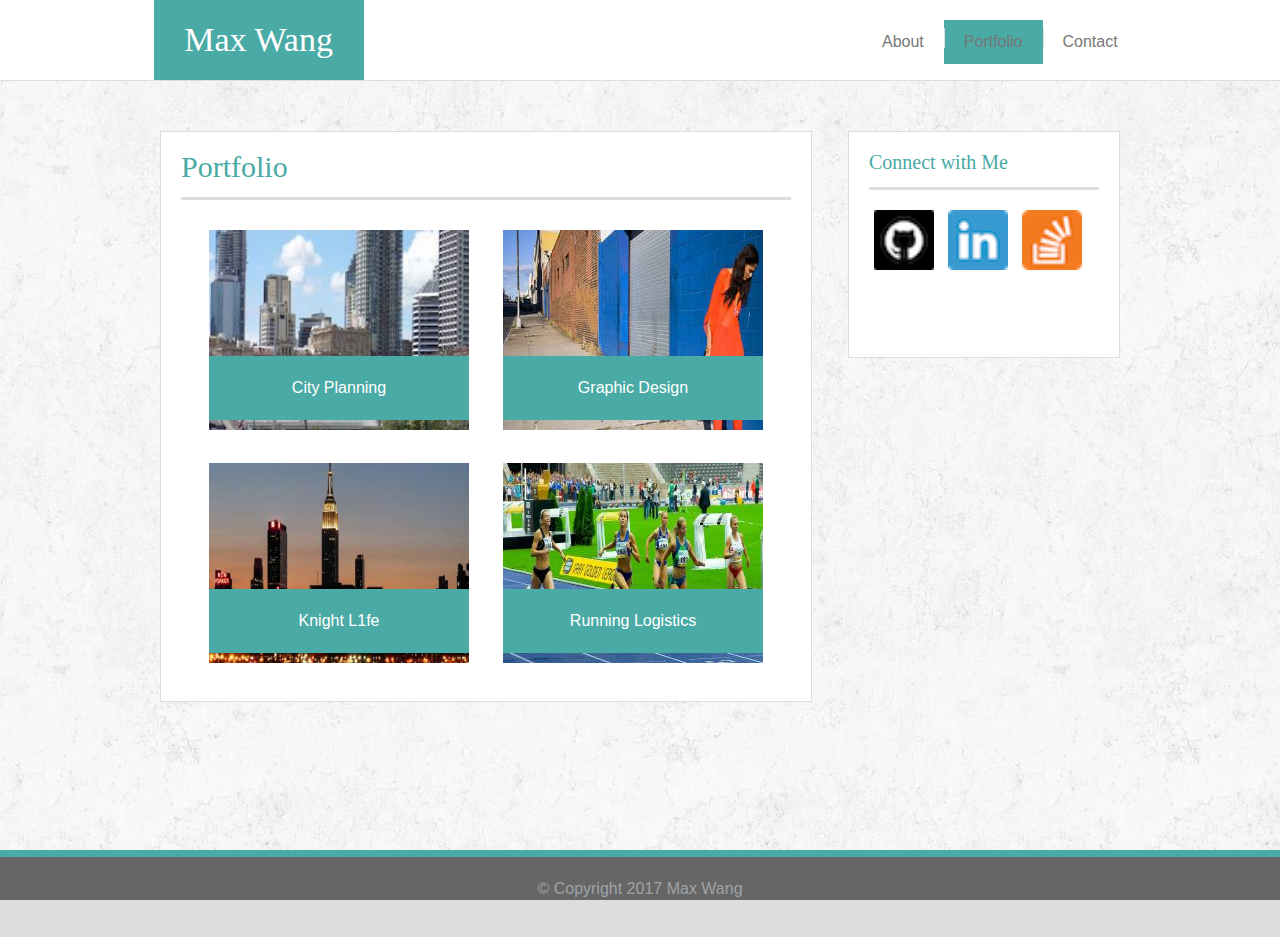
==== portfolio.html @ 6d856214 "accidentally added everything to basic portfolio, just moving files over now" ====
<!DOCTYPE html>
<html>
	<head>
		<title>Max Wang Portfolio</title>
		<link rel='stylesheet' type='text/css' href='assets/css/reset.css'>
		<link rel='stylesheet' type='text/css' href='assets/css/style.css'>
		<meta name=viewport content="width=device-width, initial-scale=1">

	</head>
	<body>

	<div class='wrapper'>

		<header>

			<h1>Max Wang</h1>

			<div class='topnav'>
				<a href='index.html'>About</a>
				<div class='topnav-line'></div>
				<a class='active' href='portfolio.html'>Portfolio</a>
				<div class='topnav-line'></div>
				<a href='contact.html'>Contact</a>
			</div>

		</header>

	<div class='container'>

		<section class='content'>

		<div id='portfolio'>
			<h2>Portfolio</h2>
			<div class='header-underline'></div>
			<div class='portcenter'>
			<div class='city-planning'>
				<a href='#'><img src='assets/images/city.jpeg' alt='city'><span>City Planning</span></a>
			</div>
			<div class='woman'>
				<a href='#'><img src='assets/images/woman.jpeg' alt='Woman'><span>Graphic Design</span></a>
			</div>
			<div class='knight'>
				<a href='#'><img src='assets/images/night.jpeg' alt='Nighttime City'><span>Knight L1fe</span></a>
			</div>
			<div class='running'>
				<a href='#'><img src='assets/images/running.jpeg' alt='Running'><span>Running Logistics</span></a>
			</div>
			</div>

		</div>

		</section>

		<div class='media'>

			<h3>Connect with Me</h3>
			<div class='header-underline'></div>
			<a href='https://github.com/maximusunc' target='_blank'><img src='assets/images/if_github-square-social-media_764894.png' alt='Github'></a>
			<a href='https://www.linkedin.com/in/max-wang-225164b4/' target='_blank'><img src='assets/images/if_linkedin_1807540.png' alt='LinkedIn'></a>
			<a href='https://stackoverflow.com/users/8250415/max-wang' target='_blank'><img src='assets/images/if_overflow_386674.png' alt='Stack Overflow'></a>

		</div>

	</div>

	<div class='push'></div>
	
	</div>

	<footer class='footer'>
		<p>&copy; Copyright 2017 Max Wang</p>
	</footer>

	</body>

	
</html>
---- assets/css/style.css ----
/*Header bar*/
header {
	background: #ffffff;
	position: relative;
	top: 0;
	width: 100%;
	height: 80px;
	border-bottom: 1px solid #dddddd;
}
/*My name header*/
header h1 {
	position: relative;
	left: 12%;
	float: left;
	background: #4aaaa5;
	color: white;
	width: 210px;
	font-size: 34px;
	text-align: center;
	padding: 23px 0px;
}
/*Links*/
.topnav {
	float: right;
	position: relative;
	right: 10%;
	top: 20px;
	width: 290px;

}
.topnav a {
	text-decoration: none;
	text-align: center;
	float: left;
	padding: 10px 20px;
	color: #777777;
}
.topnav-line {
	position: absolute;
	top: 8px;
	display: inline-block;
	height: 20px;
	width: 1px;
	background-color: #dddddd;
}
/*End of Header bar*/
.header-underline {
	width: 100%;
	height: 3px;
	background-color: #dddddd;
	margin: 15px 0px;
}
.container {
	clear: both;
	overflow: auto;
	width: 960px;
    margin: auto;
    margin-top: 50px;
}
.content {
	background: #ffffff;
	width: 610px;
	float: left;
	padding: 20px;
	border: 1px solid #dddddd;
}
.media {
	padding: 20px;
	background-color: #ffffff;
	width: 230px;
	height: 185px;
	float: right;
	border: 1px solid #dddddd;
}
.wrapper {
	width: 100%;
	float: left;
	min-height: 100%;
	margin-bottom: -50px;
}
.push {
	height: 80px;
	width: 100%;
	float: left;
}
footer {
	float: left;
	width: 100%;
	height: 40px;
	text-align: center;
	padding: 20px 0px;
	background: #666666;
	border-top: 7px solid #4aaaa5;
}
html, body {
	height: 100%;
	margin: 0;
	overflow: auto;
	background-color: #dddddd;
	background-image: url('../images/rockywall.png');
}
/*Images*/
.content img {
	height: 150px;
	width: 200px;
	float: left;
	padding: 0px 10px 10px 0px;
}
#portfolio img {
	width: 260px;
	height: 200px;
	margin: auto;
	padding: 0;
}
.media img {
	width: 60px;
	padding: 5px;
}
/*Portfolio Image Links*/
.city-planning, .knight, .woman, .running {
	position: relative;
	width: 260px;
	height: 200px;
	display: inline-block;
	margin: 15px;
	text-align: center;
}
.portcenter {
	text-align: center;
}
.content a {
	float: left;
	height: 100%;
	width: 100%;
}
span {
	position: absolute;
	left: 0;
	bottom: 10px;
	width: 100%;
	color: white;
	text-align: center;
	background-color: #4aaaa5;
	padding: 20px 0px;
}
/*Contact Box*/
input {
	width: 100%;
	border-color: #dddddd;
	margin: 5px 0px;
}
textarea {
	height: 150px;
	width: 100%;
	border-color: #dddddd;
	margin: 5px 0px;
}
button {
	display: block;
	background: #4aaaa5;
	color: white;
	margin-top: 10px;
	height: 30px;
	width: 75px;
}
/*End Contact*/
/*Hovers*/
.topnav a:hover {
	background-color: #4aaaa5;
	color: white;
}
button:hover {
	color: #4aaaa5;
	background-color: white;
	font-weight: bold;
}
.active {
	background: #4aaaa5;
}
/*Fonts*/
h1, h2, h3, h4 {
	font-family: 'Georgia', Times, 'Times New Roman', serif;
}
p, a {
	color: #777777;
	font-family: 'Arial', 'Helvetica Neue', Helvetica, sans-serif;
	line-height: 1.5;
}
h2 {
	font-size: 30px;
}
h3 {
	font-size: 20px;
}
h2, h3 {
	color: #4aaaa5;
}
footer p {
	color: #9ea4a8;
}
button {
	font-family: 'Arial', 'Helvetica Neue', Helvetica, sans-serif;
	line-height: 1.5;
	font-size: 15px;
}
/*End of Fonts
/*Media Queries*/
@media screen and (max-width: 980px) {
	.container {
		width: 748px;
	}
	.content {
		width: 369px;
	}
	.content img {
		width: 340px;
		height: 200px;
	}
	.content p {
		clear: both;
	}
	.media {
		width: 269px;
	}
}
@media screen and (max-width: 768px) {
	.container {
		width: 620px;
	}
	.content {
		width: 560px;
	}
	.content p {
		clear: none;
	}
	.media {
		float: left;
		margin-top: 20px;
		width: 560px;
	}
	.city-planning, .knight, .woman, .running {
	width: 220px;
	height: 160px;
	}
	#portfolio img {
	width: 220px;
	height: 160px;
	}
}
@media screen and (max-width: 640px) {
	header {
		height: 125px;
	}
	header h1 {
		width: 100%;
		clear: both;
		left: 0px;
		border-bottom: 1px solid #dddddd;
	}
	.topnav {
		left: 0;
		top: 0;
		width: 75%;
		margin: auto;
	}
	.topnav a {
		padding-left: 5%;
		padding-right: 5%;
	}
	.container {
		width: 400px;
		margin: auto;
		margin-top: 10px;
	}
	.content {
		width: 350px;
		float: none;
	}
	.content p {
		clear: both;
	}
	.content img {
		width: 350px;
		height: 230px;
	}
	.media {
		width: 350px;
		float: none;
	}

}
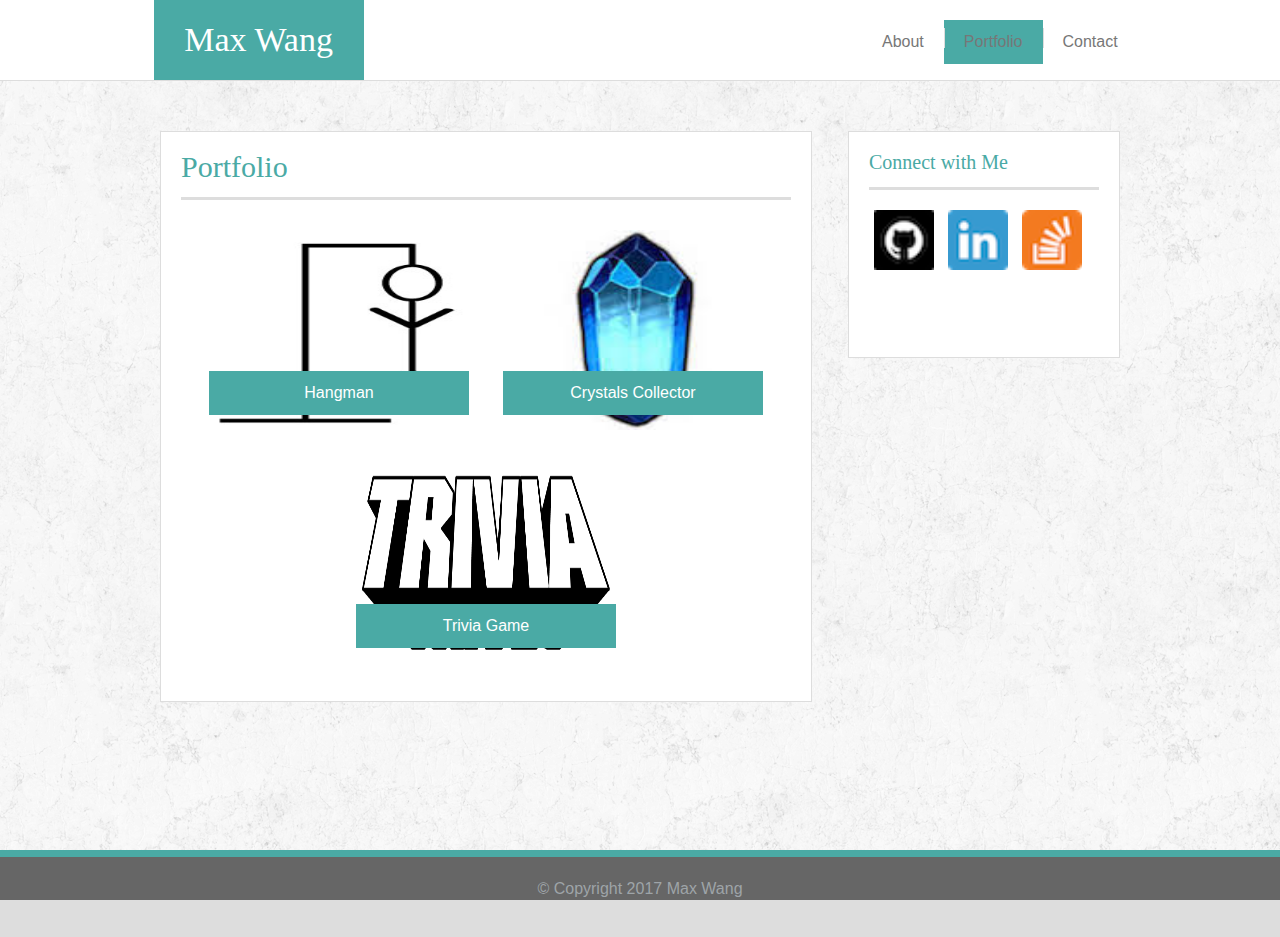
==== commit 96b6783e: "updated portfolio page with current projects" ====
--- a/portfolio.html
+++ b/portfolio.html
@@ -34,16 +34,13 @@
 			<div class='header-underline'></div>
 			<div class='portcenter'>
 			<div class='city-planning'>
-				<a href='#'><img src='assets/images/city.jpeg' alt='city'><span>City Planning</span></a>
+				<a href='https://maximusunc.github.io/Hangman-Game/'><img src='assets/images/Hangman.jpg' alt='hangman'><span>Hangman</span></a>
 			</div>
 			<div class='woman'>
-				<a href='#'><img src='assets/images/woman.jpeg' alt='Woman'><span>Graphic Design</span></a>
+				<a href='https://maximusunc.github.io/week-4-game/'><img src='assets/images/blue-crystal.jpeg' alt='CrystalsCollector'><span>Crystals Collector</span></a>
 			</div>
 			<div class='knight'>
-				<a href='#'><img src='assets/images/night.jpeg' alt='Nighttime City'><span>Knight L1fe</span></a>
-			</div>
-			<div class='running'>
-				<a href='#'><img src='assets/images/running.jpeg' alt='Running'><span>Running Logistics</span></a>
+				<a href='https://maximusunc.github.io/TriviaGame/'><img src='assets/images/Trivia.png' alt='Trivia'><span>Trivia Game</span></a>
 			</div>
 			</div>
 
--- a/assets/css/style.css
+++ b/assets/css/style.css
@@ -136,12 +136,12 @@
 span {
 	position: absolute;
 	left: 0;
-	bottom: 10px;
+	bottom: 15px;
 	width: 100%;
 	color: white;
 	text-align: center;
 	background-color: #4aaaa5;
-	padding: 20px 0px;
+	padding: 10px 0px;
 }
 /*Contact Box*/
 input {
